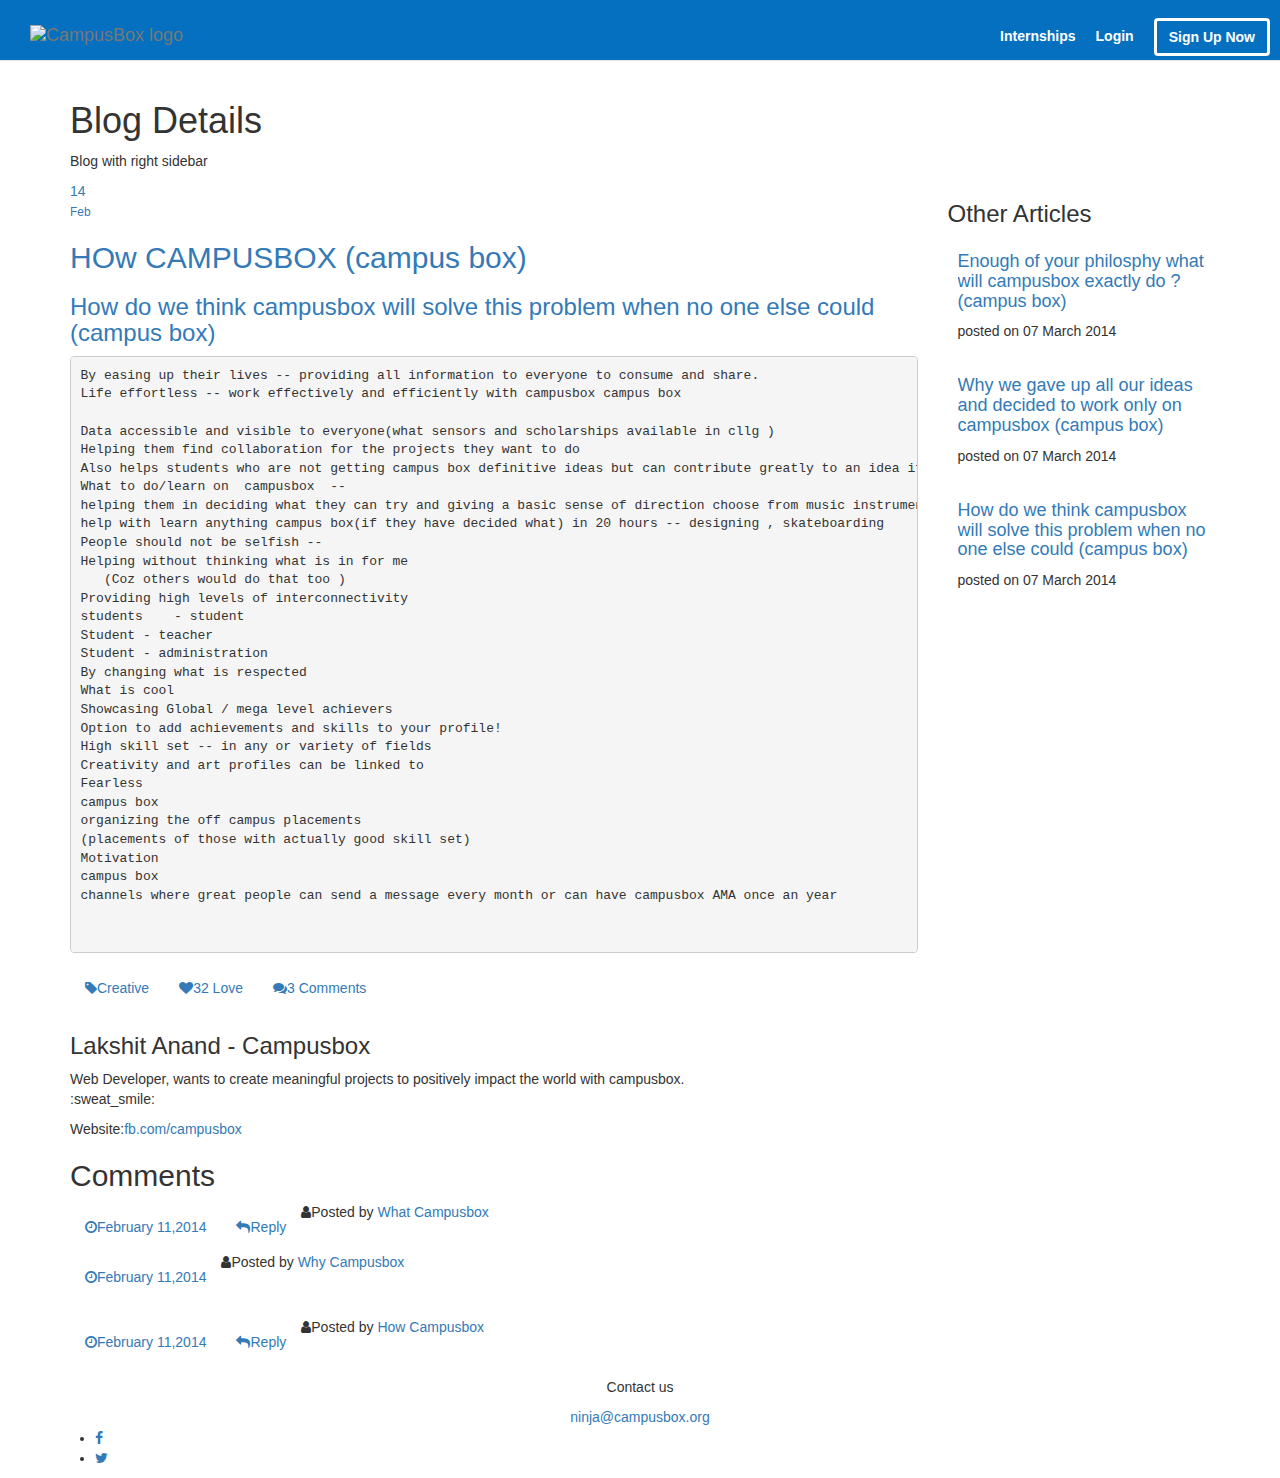
==== how-campusbox.html @ 27161087 "Restored important things from last site" ====
<!DOCTYPE html>
<html lang="en">

<head>
    <meta charset="utf-8">
    <meta name="author" content="Campusbox">
    <meta http-equiv="X-UA-Compatible" content="IE=edge">
    <title>CampusBox -- Social utility app campus box</title>
    <meta name="viewport" content="width=device-width, initial-scale=1.0">
    <meta name="keywords" content="CampusBox, college,college events, college app, ">
    <meta name="description" content="Campusbox makes college life less complicated and more connected.">
    <meta name="twitter:card" content="summary">
    <meta name="twitter:site" content="@campusboxapp">
    <meta name="twitter:title" content="CampusBox">
    <meta name="twitter:description" content="Campusbox makes college life less complicated and more connected.">
    <meta name="twitter:image:src" content="https://app.campusbox.org/assets/images/loading-logo.png">
    <meta name="twitter:image:alt" content="CampusBox logo">
    <meta property="og:type" content="website">
    <meta property="og:site_name" content="Campusbox">
    <meta property="og:url" content="https://campusbox.org">
    <meta property="og:title" content="Campusbox">
    <meta property="og:image" content="https://app.campusbox.org/assets/images/loading-logo.png">
    <meta property="og:description" content="Campusbox makes college life less complicated and more connected.">
    <script type="text/javascript">
    console.log(localStorage.getItem('id_token'));
        if (localStorage.getItem('id_token')[0]=='e') {
            window.location = "https://app.campusbox.org";
        }
    </script>
  <link rel="stylesheet" href="https://maxcdn.bootstrapcdn.com/bootstrap/3.3.7/css/bootstrap.min.css">
    <link href="https://maxcdn.bootstrapcdn.com/font-awesome/4.7.0/css/font-awesome.min.css" rel="stylesheet">
    <link href="css/animate.min.css" rel="stylesheet">
    <link href="css/lightbox.css" rel="stylesheet">
    <link href="css/main.css" rel="stylesheet">
    <link href="css/responsive.css" rel="stylesheet">
    <!-- Owl Carousel CSS
   ================================================== -->
    <link rel="stylesheet" href="css/owl.theme.css">
    <link rel="stylesheet" href="css/owl.carousel.css">
    <style type="text/css">
    .logo {
        max-height: 45px;
        float: left;
    }
    
    .heavy {
        font-weight: 700;
    }
    
    .blue-background {
        background-color: #0570c0;
        color: white;
    }
    
    .affix > div.containerd> div.navbar-header> a.navbar-brand >img {
        height: 55px;
        -webkit-transition: height .5s ease-in-out;
        -webkit-transition: all .5s ease-in-out;
        transition: all .5s ease-in-out;
    }
    
    .affix > div.containerd> div.navbar-header> a.navbar-brand >img.logo {
        display: none;
    }
    
    .affix-top > div.containerd> div.navbar-header> a.navbar-brand >img.logo-colored {
        display: none;
    }
    
    .affix > div.containerd> div.navbar-header> a.navbar-brand >.CB {
        display: none;
    }
    
    .get-started {
        border-color: #fff;
        border-radius: 0px;
        font-size: 24px;
        background-color: #fff;
        color: #0570c0;
        font-weight: 900;
    }
    
    .get-started:hover,
    .get-started:focus {
        border-color: #fff;
        border-radius: 0px;
        font-size: 24px;
        background-color: #0570c0;
        color: #fff;
        font-weight: 900;
    }
    
    .CB {
        padding-top: 50px;
        color: white;
        font-weight: 900;
        font-size: 24px;
    }
    
    .affix-top > div.containerd> div.navbar-header> a.navbar-brand >img {
        top: 20px;
        -webkit-transition: height .5s ease-in-out;
        -webkit-transition: all .5s ease-in-out;
        transition: all .5s ease-in-out;
    }
    
    .affix-top > div.containerd> div.collapse> ul>li > a {
        color: white !important;
        font-weight: 900;
    }
    
    .affix > div.containerd> div.collapse> ul>li > a > span.btn {
        background-color: #0570c0;
        color: #fff;
        font-weight: 900;
    }
    
    .affix-top > div.containerd> div.collapse> ul>li > a > span.btn {
        color: white !important;
        font-weight: 900;
        border: 3px solid #fff;
    }
    
    div.containerd> div.collapse> ul>li > a {
        padding-bottom: 0px !important;
        padding-top: 0px !important;
        padding-right: 10px;
        padding-left: 10px;
    }
    
    .affix > div.containerd> div.collapse> ul>li > a {
        padding-bottom: 0px !important;
        padding-top: 0px !important;
        padding-right: 10px;
        padding-left: 10px;
        -webkit-transition: all .5s ease-in-out;
        transition: all .5s ease-in-out;
    }
    
    .navbar.affix-top {
        background: #0570c0 !important;
        box-shadow: 0px 0px 0px #fff;
        position: relative;
    }
    
    .white {
        color: #fff;
    }
    
    .affix {
        background: white;
        box-shadow: 0px 2px 8px 0px rgba(50, 50, 50, 0.08) !important;
        -webkit-transition: position .5s ease-in-out;
        transition: position .5s ease-in-out;
    }
    </style>
    <!--[if lt IE 9]>
        <script src="js/html5shiv.js"></script>
        <script src="js/respond.min.js"></script>
    <![endif]-->
    <link rel="shortcut icon" href="images/ico/favicon.ico">
    <link rel="apple-touch-icon-precomposed" sizes="144x144" href="images/ico/apple-touch-icon-144-precomposed.png">
    <link rel="apple-touch-icon-precomposed" sizes="114x114" href="images/ico/apple-touch-icon-114-precomposed.png">
    <link rel="apple-touch-icon-precomposed" sizes="72x72" href="images/ico/apple-touch-icon-72-precomposed.png">
    <link rel="apple-touch-icon-precomposed" href="images/ico/apple-touch-icon-57-precomposed.png">
</head>
<!--/head-->

<body data-spy="scroll" data-offset="50" data-target=".navbar-collapse">
    <header id="header" class="blue-background">
        <div class="navbar navbar-fixed-top navbar-default blue-background affix-top" role="banner" data-spy="affix" data-offset-top="150">
            <div class="containerd col-xs-12" style="margin-top: 10px;">
                <div class="navbar-header">
                    <button type="button" class="navbar-toggle" data-toggle="collapse" data-target=".navbar-collapse">
                        <span class="sr-only">Toggle navigation</span>
                        <span class="icon-bar"></span>
                        <span class="icon-bar"></span>
                        <span class="icon-bar"></span>
                    </button>
                    <a class="navbar-brand" href="index.html">
                        <img src="images/CB2.png" class="logo" alt="CampusBox logo">
                        <img src="images/logo.png" class="logo-colored" alt="CampusBox logo">
                    </a>
                </div>
                <div class="collapse navbar-collapse">
                    <ul class="nav navbar-nav navbar-right" style="margin-top: 5px;">
                        <!-- <li><a href="index.html">Apps</a></li> -->
                        <!-- <li><a href="internship.html">About Us</a></li> -->
                        <li style="padding-top: 11px;text-transform: capitalize;"><a style="text-transform: capitalize;font-weight: 900" href="internship.html">Internships</a></li>
                        <li style="padding-top: 11px;text-transform: capitalize;"><a style="text-transform: capitalize;font-weight: 900" href="https://app.campusbox.org">Login</a></li>
                        <!--  <li class="dropdown"><a href="blog.html">Content<i class="fa fa-angle-down"></i></a>
                            <ul role="menu" class="sub-menu">
                                <li><a href="blog.html">Events</a></li>
                                <li><a href="blogone.html">Creative Content </a></li>
                            </ul>
                        </li> -->
                        <li style="padding-top: 3px"><a style="text-transform: capitalize;" href="https://app.campusbox.org"><span class="btn"> Sign Up Now</span></a></li>
                    </ul>
                </div>
            </div>
        </div>
    </header>
    <!--/#header-->

    <section id="page-breadcrumb">
        <div class="vertical-center sun">
             <div class="container">
                <div class="row">
                    <div class="action">
                        <div class="col-sm-12">
                            <h1 class="title">Blog Details</h1>
                            <p>Blog with right sidebar</p>
                        </div>                                                                                
                    </div>
                </div>
            </div>
        </div>
    </section>
    <!--/#page-breadcrumb-->

    <section id="blog-details" class="padding-top">
        <div class="container">
            <div class="row">
                <div class="col-md-9 col-sm-7">
                    <div class="row">
                         <div class="col-md-12 col-sm-12">
                            <div class="single-blog blog-details two-column">
                                <div class="post-thumb">
                                    <a href="#" alt="why CampusBox"><img src="images/blog/7.jpg" class="img-responsive" alt=""></a>
                                    <div class="post-overlay">
                                        <span class="uppercase"><a href="#">14 <br><small>Feb</small></a></span>
                                    </div>
                                </div>
                                <div class="post-content overflow">
                                    <h2 class="post-title bold"><a href="#">HOw CAMPUSBOX (campus box)</a></h2>
                                    <h3 class="post-author"><a href="#">How do we think campusbox will solve this problem when no one else could (campus box)</a></h3>
                                    <pre>By easing up their lives -- providing all information to everyone to consume and share.
Life effortless -- work effectively and efficiently with campusbox campus box

Data accessible and visible to everyone(what sensors and scholarships available in cllg )
Helping them find collaboration for the projects they want to do 
Also helps students who are not getting campus box definitive ideas but can contribute greatly to an idea if they like it 
What to do/learn on  campusbox  -- 
helping them in deciding what they can try and giving a basic sense of direction choose from music instruments to photography to skating
help with learn anything campus box(if they have decided what) in 20 hours -- designing , skateboarding 
People should not be selfish -- 
Helping without thinking what is in for me
   (Coz others would do that too )
Providing high levels of interconnectivity 
students    - student 
Student - teacher
Student - administration
By changing what is respected 
What is cool 
Showcasing Global / mega level achievers
Option to add achievements and skills to your profile!
High skill set -- in any or variety of fields
Creativity and art profiles can be linked to 
Fearless 
campus box
organizing the off campus placements 
(placements of those with actually good skill set)
Motivation
campus box
channels where great people can send a message every month or can have campusbox AMA once an year 

 </pre>
                                    <div class="post-bottom overflow">
                                        <ul class="nav navbar-nav post-nav">
                                            <li><a href="#"><i class="fa fa-tag"></i>Creative</a></li>
                                            <li><a href="#"><i class="fa fa-heart"></i>32 Love</a></li>
                                            <li><a href="#"><i class="fa fa-comments"></i>3 Comments</a></li>
                                        </ul>
                                    </div>
                                    <div class="blog-share">
                                        <span class='st_facebook_hcount'></span>
                                        <span class='st_twitter_hcount'></span>
                                        <span class='st_linkedin_hcount'></span>
                                        <span class='st_pinterest_hcount'></span>
                                        <span class='st_email_hcount'></span>
                                    </div>
                                    <div class="author-profile padding">
                                        <div class="row">
                                            <div class="col-sm-2">
                                                <img src="images/blogdetails/1.png" alt="">
                                            </div>
                                            <div class="col-sm-10">
                                                <h3>Lakshit Anand - Campusbox</h3>
                                                <p>Web Developer, wants to create meaningful projects to positively impact the world with campusbox. :sweat_smile:</p>
                                                <span>Website:<a href="https://fb.com/campusbox">fb.com/campusbox</a></span>
                                            </div>
                                        </div>
                                    </div>
                                    <div class="response-area">
                                        <h2 class="bold">Comments</h2>
                                        <ul class="media-list">
                                            <li class="media">
                                                <div class="post-comment">
                                                    <a class="pull-left" href="#">
                                                        <img class="media-object" src="images/blogdetails/2.png" alt="">
                                                    </a>
                                                    <div class="media-body">
                                                        <span><i class="fa fa-user"></i>Posted by <a href="what-campusbox.html">What Campusbox</a></span>
                                                        <ul class="nav navbar-nav post-nav">
                                                            <li><a href="#"><i class="fa fa-clock-o"></i>February 11,2014</a></li>
                                                            <li><a href="#"><i class="fa fa-reply"></i>Reply</a></li>
                                                        </ul>
                                                    </div>
                                                </div>
                                                <div class="parrent">
                                                    <ul class="media-list">
                                                        <li class="post-comment reply">
                                                            <a class="pull-left" href="#">
                                                                <img class="media-object" src="images/blogdetails/3.png" alt="">
                                                            </a>
                                                            <div class="media-body">
                                                                <span><i class="fa fa-user"></i>Posted by <a href="why-campusbox.html">Why Campusbox</a></span>
                                                                <ul class="nav navbar-nav post-nav">
                                                                    <li><a href="#"><i class="fa fa-clock-o"></i>February 11,2014</a></li>
                                                                </ul>
                                                            </div>
                                                        </li>
                                                    </ul>
                                                </div>
                                            </li>
                                            <li class="media">
                                                <div class="post-comment">
                                                    <a class="pull-left" href="#">
                                                        <img class="media-object" src="images/blogdetails/4.png" alt="">
                                                    </a>
                                                    <div class="media-body">
                                                        <span><i class="fa fa-user"></i>Posted by <a href="how-campusbox.html">How Campusbox</a></span>
                                                        <ul class="nav navbar-nav post-nav">
                                                            <li><a href="#"><i class="fa fa-clock-o"></i>February 11,2014</a></li>
                                                            <li><a href="#"><i class="fa fa-reply"></i>Reply</a></li>
                                                        </ul>
                                                    </div>
                                                </div>
                                            </li>
                                        </ul>
                                    </div>
                                    <!--/Response-area-->
                                </div>
                            </div>
                        </div>
                    </div>
                </div>
                <div class="col-md-3 col-sm-5">
                    <div class="sidebar blog-sidebar">
                        <div class="sidebar-item  recent">
                            <h3>Other Articles</h3>
                            <div class="media">
                                <div class="pull-left">
                                    <a href="#"><img src="images/portfolio/project1.jpg" alt=""></a>
                                </div>
                                <div class="media-body">
                                    <h4><a href="what-campusbox.html">Enough of your philosphy what will campusbox exactly do ? (campus box)</a></h4>
                                    <p>posted on 07 March 2014</p>
                                </div>
                            </div>
                            <div class="media">
                                <div class="pull-left">
                                    <a href="why-campusbox.html"><img src="images/portfolio/project2.jpg" alt=""></a>
                                </div>
                                <div class="media-body">
                                    <h4><a href="why-campusbox.html">Why we gave up all our ideas and decided to work only on campusbox (campus box)</a></h4>
                                    <p>posted on 07 March 2014</p>
                                </div>
                            </div>
                            <div class="media">
                                <div class="pull-left">
                                    <a href="how-campusbox.html"><img src="images/portfolio/project3.jpg" alt=""></a>
                                </div>
                                <div class="media-body">
                                    <h4><a href="how-campusbox.html">How do we think campusbox will solve this problem when no one else could (campus box)</a></h4>
                                    <p>posted on 07 March 2014</p>
                                </div>
                            </div>
                        </div>
                    </div>
                </div>
            </div>
        </div>
    </section>
    <!--/#blog-->
    <footer id="footer">
        <div class="col-sm-12">
            <div class="text-center">
                <p>Contact us</p>
                <a href="mailto:ninja@campusbox.org"><span>ninja@campusbox.org</span></a>
            </div>
        </div>
        <div class="container">
            <div class="row">
                <div class="col-sm-12 text-center bottom-separator">
                </div>
                <hr>
                <ul class="social-icon">
                    <li>
                        <a href="http://facebook.com/campusbox" class="fa fa-facebook wow fadeIn" data-wow-delay="0.3s"></a>
                    </li>
                    <li>
                        <a href="http://twitter.com/campusboxapp" class="fa fa-twitter wow fadeIn" data-wow-delay="0.4s"></a>
                    </li>
                </ul>
            </div>
        </div>
    </footer>
    <!--/#footer-->
    <script src="js/jquery.js"></script>
    <script src="https://maxcdn.bootstrapcdn.com/bootstrap/3.3.7/js/bootstrap.min.js"></script>
    <!--     <script type="text/javascript" src="js/lightbox.min.js"></script>
 -->
    <!--End of Tawk.to Script-->
    <script type="text/javascript" src="js/jquery.countTo.js"></script>
    <script type="text/javascript" src="js/wow.min.js"></script>
    <script type="text/javascript" src="js/main.js"></script>
    <script src="js/owl.carousel.min.js"></script>
    <!-- <script src="js/jquery.parallax.js"></script> -->
    <script>
    (function(i, s, o, g, r, a, m) {
        i['GoogleAnalyticsObject'] = r;
        i[r] = i[r] || function() {
            (i[r].q = i[r].q || []).push(arguments)
        }, i[r].l = 1 * new Date();
        a = s.createElement(o),
            m = s.getElementsByTagName(o)[0];
        a.async = 1;
        a.src = g;
        m.parentNode.insertBefore(a, m)
    })(window, document, 'script', 'https://www.google-analytics.com/analytics.js', 'ga');

    ga('create', 'UA-57016004-2', 'auto');
    ga('send', 'pageview');
    </script>
    <!--Start of Tawk.to Script-->
    <script type="text/javascript">
    var Tawk_API = Tawk_API || {},
        Tawk_LoadStart = new Date();
    (function() {
        var s1 = document.createElement("script"),
            s0 = document.getElementsByTagName("script")[0];
        s1.async = true;
        s1.src = 'https://embed.tawk.to/58c4061293cfd3557208c461/default';
        s1.charset = 'UTF-8';
        s1.setAttribute('crossorigin', '*');
        s0.parentNode.insertBefore(s1, s0);
    })();
    </script>
</body>

</html>
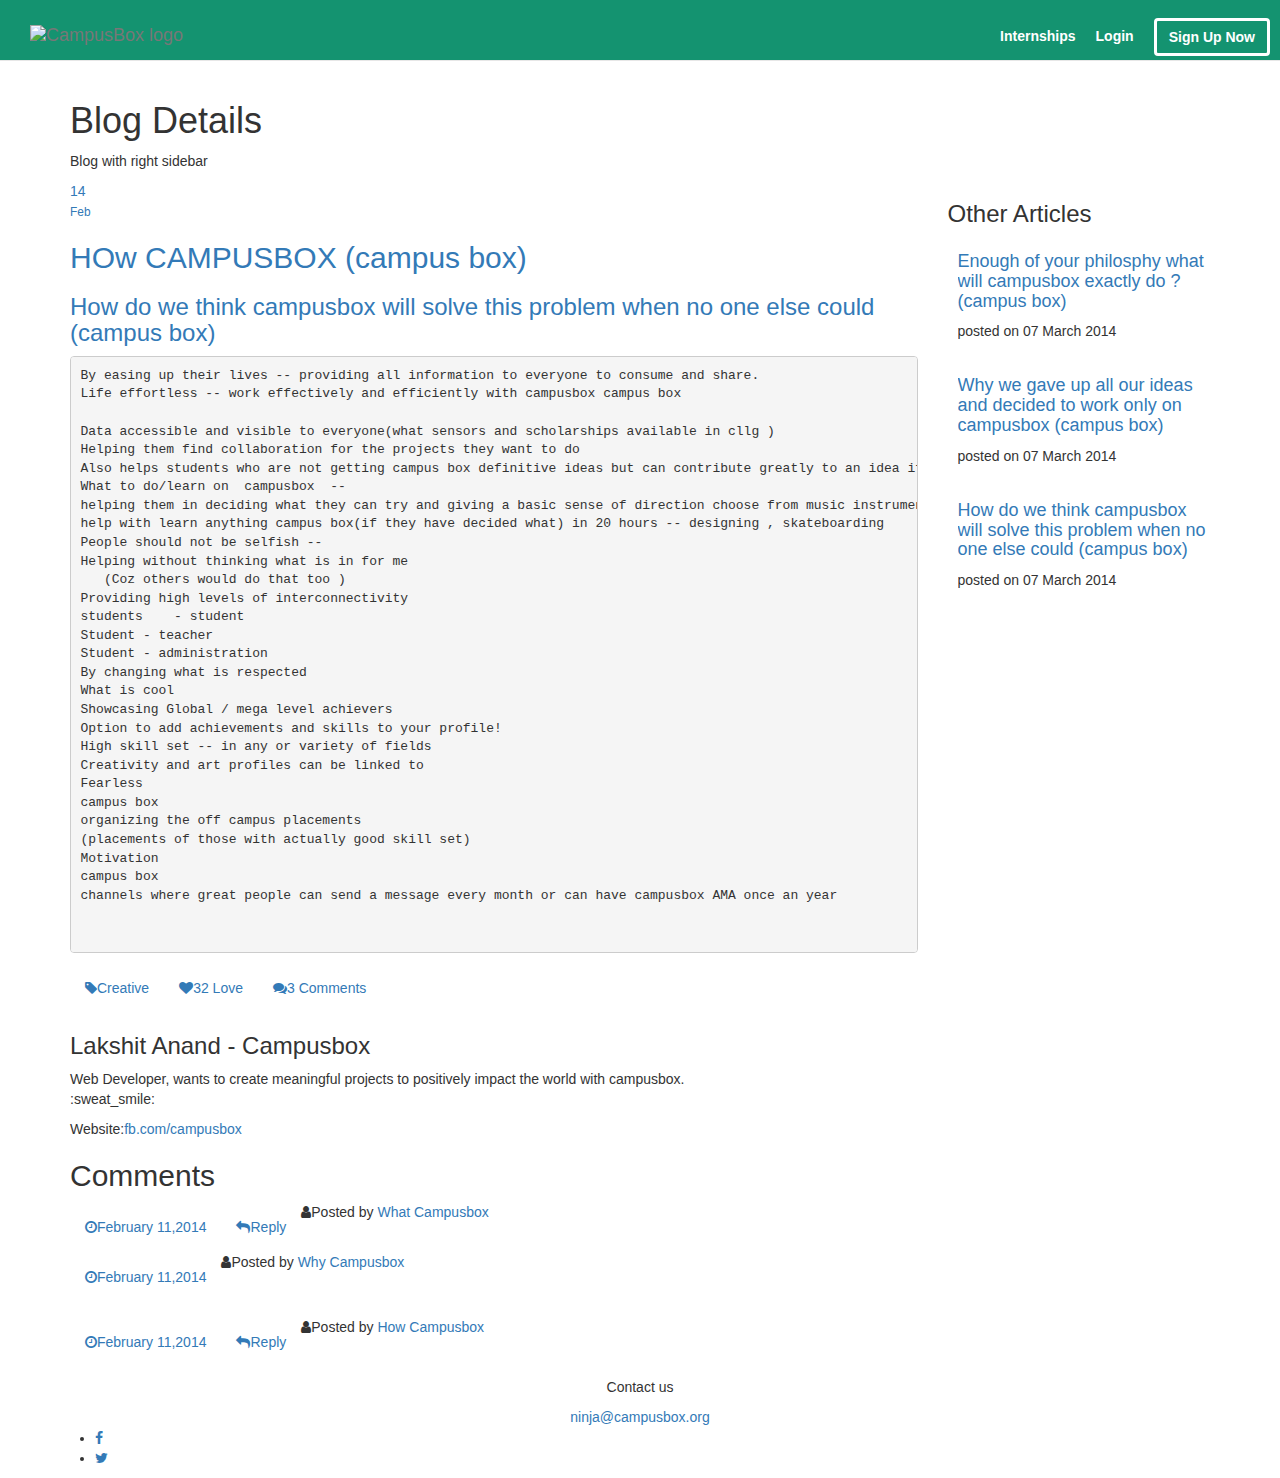
==== commit 1d966167: "extra pages for seo" ====
--- a/how-campusbox.html
+++ b/how-campusbox.html
@@ -48,7 +48,7 @@
     }
     
     .blue-background {
-        background-color: #0570c0;
+        background-color: #149370;
         color: white;
     }
     
@@ -76,7 +76,7 @@
         border-radius: 0px;
         font-size: 24px;
         background-color: #fff;
-        color: #0570c0;
+        color: #149370;
         font-weight: 900;
     }
     
@@ -85,7 +85,7 @@
         border-color: #fff;
         border-radius: 0px;
         font-size: 24px;
-        background-color: #0570c0;
+        background-color: #149370;
         color: #fff;
         font-weight: 900;
     }
@@ -110,7 +110,7 @@
     }
     
     .affix > div.containerd> div.collapse> ul>li > a > span.btn {
-        background-color: #0570c0;
+        background-color: #149370;
         color: #fff;
         font-weight: 900;
     }
@@ -138,7 +138,7 @@
     }
     
     .navbar.affix-top {
-        background: #0570c0 !important;
+        background: #149370 !important;
         box-shadow: 0px 0px 0px #fff;
         position: relative;
     }
